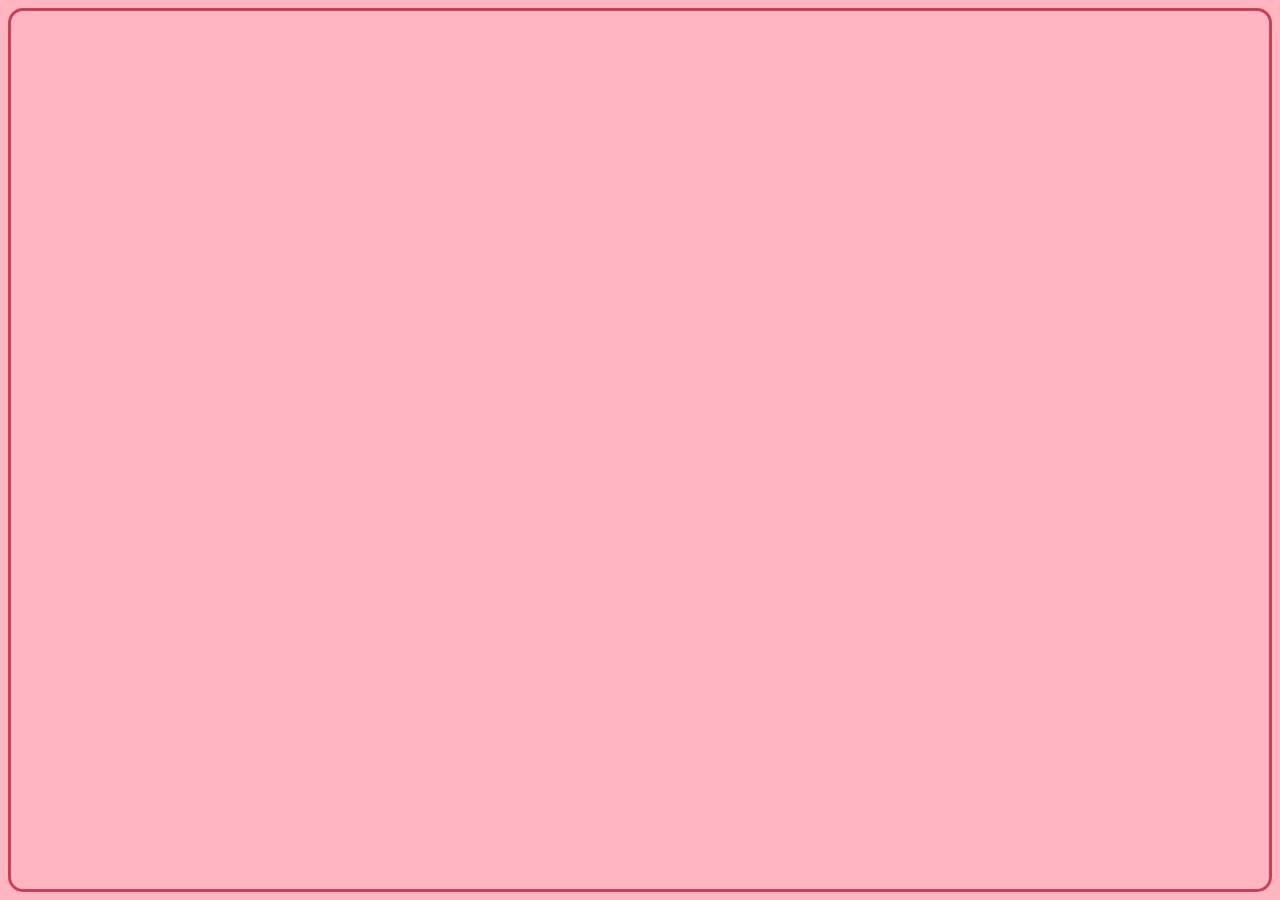
==== index.html @ 98dc2c43 "link to script.js file" ====
<html>
  <!--this sets the viewport and will let the browser know how to manage dimensions and scaling-->
  <head>
    <meta name="viewport" content="width=device-width, initial-scale=1.0, maximum-scale=1, user-scalable=no">
    <meta http-equiv="X-UA-Compatible" content="IE=edge, chrome=1">
    <meta name="HandheldFriendly" content="true">
    <link rel="stylesheet" href="style.css">
    <script src="script.js">
  </head>
  <!-- User Story #1: My tribute page should have an element with a corresponding id="main", which contains all other elements. -->
  <main id="main">
    <!--User Story #2: element with a corresponding id="title", which contains a string (i.e. text) that describes the subject of the tribute page (e.g. "Dr. Norman Borlaug").-->
    <h1 id="title">Joyce Wandrey: A Tribute</h1>
      <!--User Story #3: div element with a corresponding id="img-div".-->
    <!--<p id="note1">change color scheme. perhaps one color for header (title), a body border, and then separate one for the body</p>-->

    <div id="left-rose">
      <img id="rose-image-1" src="https://previews.dropbox.com/p/thumb/[base64]/p.png">
    </div>

    <div id="img-div">
        <!--User Story #4: Within the img-div element, img element with a corresponding id="image".-->

       <!-- <div style="font-size: 10px;">insert roses on either side of joyce. use grid to make rose cell one, img cell two, and rose cell three?</div> -->

        <img id="image" src="https://previews.dropbox.com/p/thumb/[base64]/p.jpeg" href="" alt="">
        <!--User Story #5: Within the img-div element, element with a corresponding id="img-caption" that contains textual content describing the image shown in img-div.-->
        <p id="img-caption">Joyce brightens the room with her beautiful smile<p>
      </div>

    <div id="right-rose">
      <img id="rose-image-2" src="https://previews.dropbox.com/p/thumb/[base64]/p.png">
    </div>
    <!--User Story #6: element with a corresponding id="tribute-info", which contains textual content describing the
subject of the tribute page.-->
   <section id="tribute-info">
    <h2 id="tribute-title">Her Family's Fondest Memories</h2>

     <div class="slideshow-container">
       <div class="mySlides">
         <q>I remember how dry her feet would get and she would always coerce one of us kids into massaging lotion into her feet. Whenever we asked what we would get in return she always said 'my undying love and affection'.</q>
         <p class="author">- Clare</p>
       </div>

       <div class="mySlides">
         <q>I fondly remember Mom going out of her way to celebrate us on our birthdays. I remember going to Boy Scout summer camp when I was about to turn 12. I was going to be away from home on my birthday, so without telling me, Mom asked one of my buddies to make sure that my troop celebrated me on my birthday. I was pleasantly surprised when the whole troop sang Happy Birthday to me. It was so typical of Mom to go out of her way to make sure that each of us was celebrated on our birthdays. She would always ask us what we wanted for breakfast and for dinner. She go out of her way to make the day as special as possible. The morning of my 9th birthday, she woke up early to take me to the beach to see the sun rise, just because that was something I always wanted to do.</q>
         <p class="author">- Eric</p>
       </div>

       <div class="mySlides">
         <q>My fondest memory of mom is when she would work so hard to make Christmas time, the best time. I loved helping her in the kitchen with the countless cookies and treats she would make for us. She made Christmas such a magical time.</q>
         <p class="author">- Therese</p>
       </div>


         <a class="prev" onclick="plusSlides(-1)">&#10094;</a>
         <a class="next" onclick="plusSlides(1)">&#10095;</a>

     </div>
     <div class="dot-container">
       <span id="dot1" class="dot" onclick="currentSlide(1)"</span>
       <span id="dot2" class="dot" onclick="currentSlide(2)"</span>
       <span id="dot3" class="dot" onclick="currentSlide(3)"</span>
     </div>
    </section>

    <a href="https://nlmsf.org/donate/" target="_blank" id="tribute-link">Donate to the Research of Cure for Leiomyosarcoma</a>




  </main>
</html>
---- style.css ----
body {
  font-size: 1.6rem;
  text-align: center;
  border-style: solid;
  border-radius: 15px;
  border-color: #CB4154;
  background: lightpink;
}

#site {
  /* this will disregard extra padding that doesn't fit the page */
  overflox-y: hidden;
  overflow-y: hidden;
}
#main {
  color: #CB4154;
  background: #FFF;
  border-radius: 15px;
  display: grid;
  grid-template-columns: auto auto auto;
  grid-template-rows: repeat (auto, auto);
  grid-template-areas: 
    'header header header'
    'note note note'
    'leftrose joyce rightrose'
    'tribute-title tribute-title tribute-title'
    'memories memories memories'
    'form form form'
    'footer footer footer'
    ;
  justify-content: space-around;
  justify-items: center;
  }

#title {
  border-style: ;
  background-color: lightpink;
  border-radius: 15px 15px 0 0;
  grid-area: header;
  margin-top: 0;
  width: 100%;
  font-family: Georgia;
  font-style: italic;
  z-index: 1;
}

#note1 {
  grid-area: note;
  font-size: 10px;
}

#left-rose {
  grid-area: leftrose;  
}

#rose-image-1 {
  transform: scaleX(-1);
}

#img-div {
  grid-area: joyce;
  
}

#image {
  border-radius: 5px;
  box-shadow: 1px 1px 10px;
  justify-self: center;
  background: transparent;
}

#right-rose {
  grid-area: rightrose;
}

#rose-image-2 {
  
}

img {
  /*User Story #8: The img element should responsively resize, relative to the width of its parent element, without exceeding its original size.*/
  max-width: 35%;
  display: block;
  height: auto;
  margin: 0 auto;
}

#img-caption {
  font-size: 1rem;
}

#tribute-title {
  grid-area: tribute-title;
}

#tribute-info {
  grid-area: memories;
  font-style: normal;
  font-weight: normal;
}

ul {
  width: 500px;
  text-align: start;
  font-size: 1.2rem;
  
}

li {
  margin: 20px 0 0 20px ;
}

#quoted {
  font-style: italic;
}

#memories-form {
  grid-area: form;
}
#tribute-link {
  font-size: 1rem;
  justify-self: center;
  width: 100%;
  grid-area: footer;
}
#tribute-link:hover {
  background-color: hsl(360, 50%, 75%);
  border-radius: 0 0 15px 15px;
}

/*Slideshow container*/
.slideshow-container {
  position: relative;
  background: #f1f1f1;
}

/*Slides*/
.mySlides {
  display: none;
  padding: 80px;
  text-align: center;
}

/* Next & previous buttons */
.prev, .next {
  cursor: pointer;
  position: absolute;
  top: 50%;
  width: auto;
  margin-top: -30px;
  padding: 16px;
  font-weight: bold;
  font-size: 20px;
  border-radius: 0 3px 3px 0;
  user-select: none;
}

/* Position the "next button" to the right */
.next {
  position: absolute;
  right: 0;
  border-radius: 3px 0 0 3px;
}

/* Position the "prev button" to the left */
.prev {
  position: absolute;
  left: 0;
  border-radius: 3px 0 0 3px;
}

/*On hover, add a background with a little bit of see-through */
.prev:hover, .next:hover {
  background-color: rgba(223, 159, 160, 0.8);
  border-radius: 10%;
  color: white;
}

/* The dot/bullet/indicator container */
.dot-container {
  text-align: center;
  padding: 20px;
  backgound: #ddd;
}

/* The dots/bullets/indicators */
.dot {
  cursor: pointer;
  height: 15px;
  width: 15px;
  left: 45%;
  margin: 0 20px;
  background-color: #bbb;
  border-radius: 50%;
  display: inline-block;
  position: absolute;
  transition: background-color 0.6s ease;
}

/* Add a background color to the active dot/circle */
.active, .dot:hover {
  background-color: #717171;
}

/* Add an italic font style to all quotes */
q {font-style: italic;}

/* Add a blue color to the author */
.author {
  color: cornflowerblue;
}

/*Responsive Web Design*/
@media screen and (max-width: 768px) {
  #main {width:100%}
  img {}
}
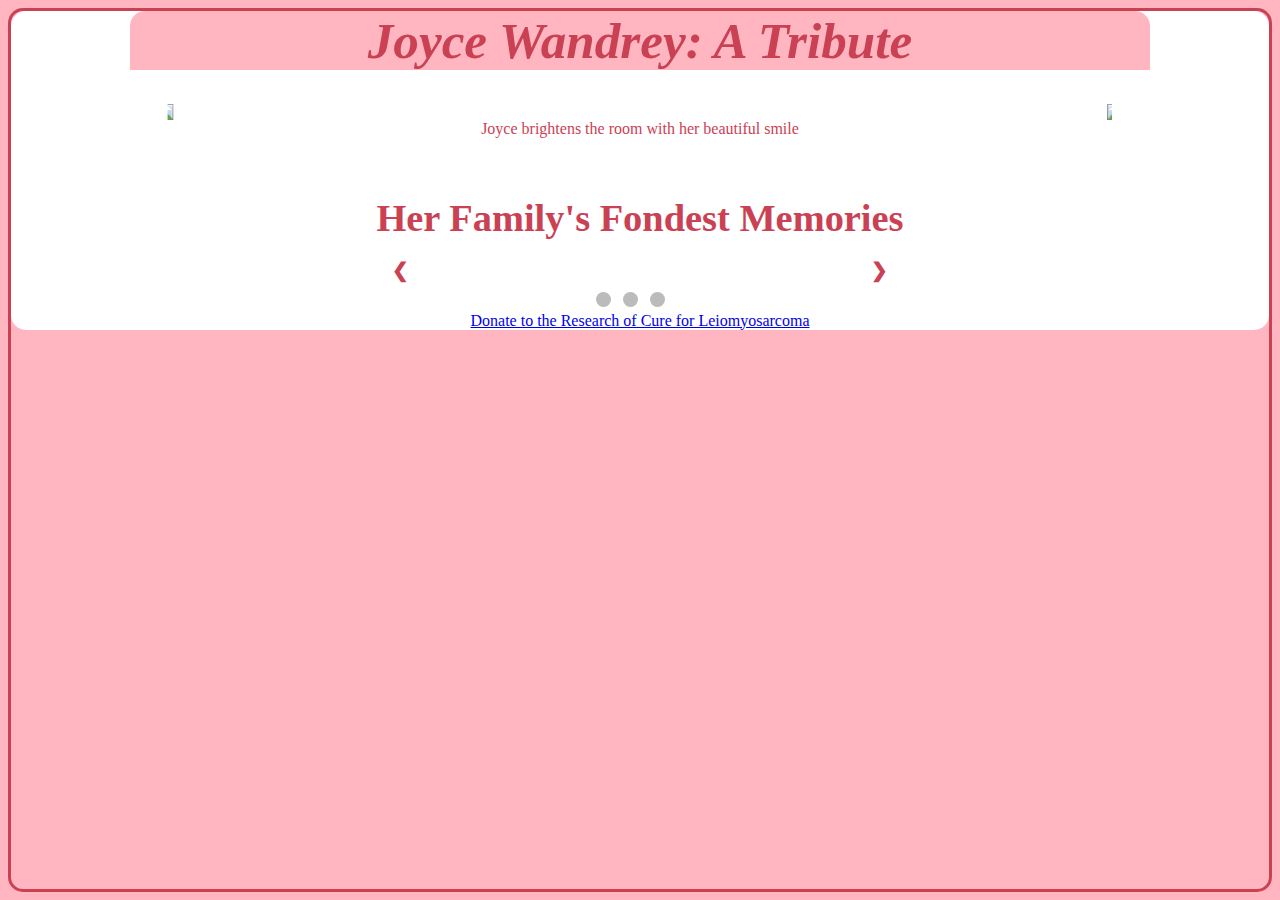
==== commit 17ad3718: "Revert "link to script.js file"" ====
--- a/index.html
+++ b/index.html
@@ -5,7 +5,6 @@
     <meta http-equiv="X-UA-Compatible" content="IE=edge, chrome=1">
     <meta name="HandheldFriendly" content="true">
     <link rel="stylesheet" href="style.css">
-    <script src="script.js">
   </head>
   <!-- User Story #1: My tribute page should have an element with a corresponding id="main", which contains all other elements. -->
   <main id="main">
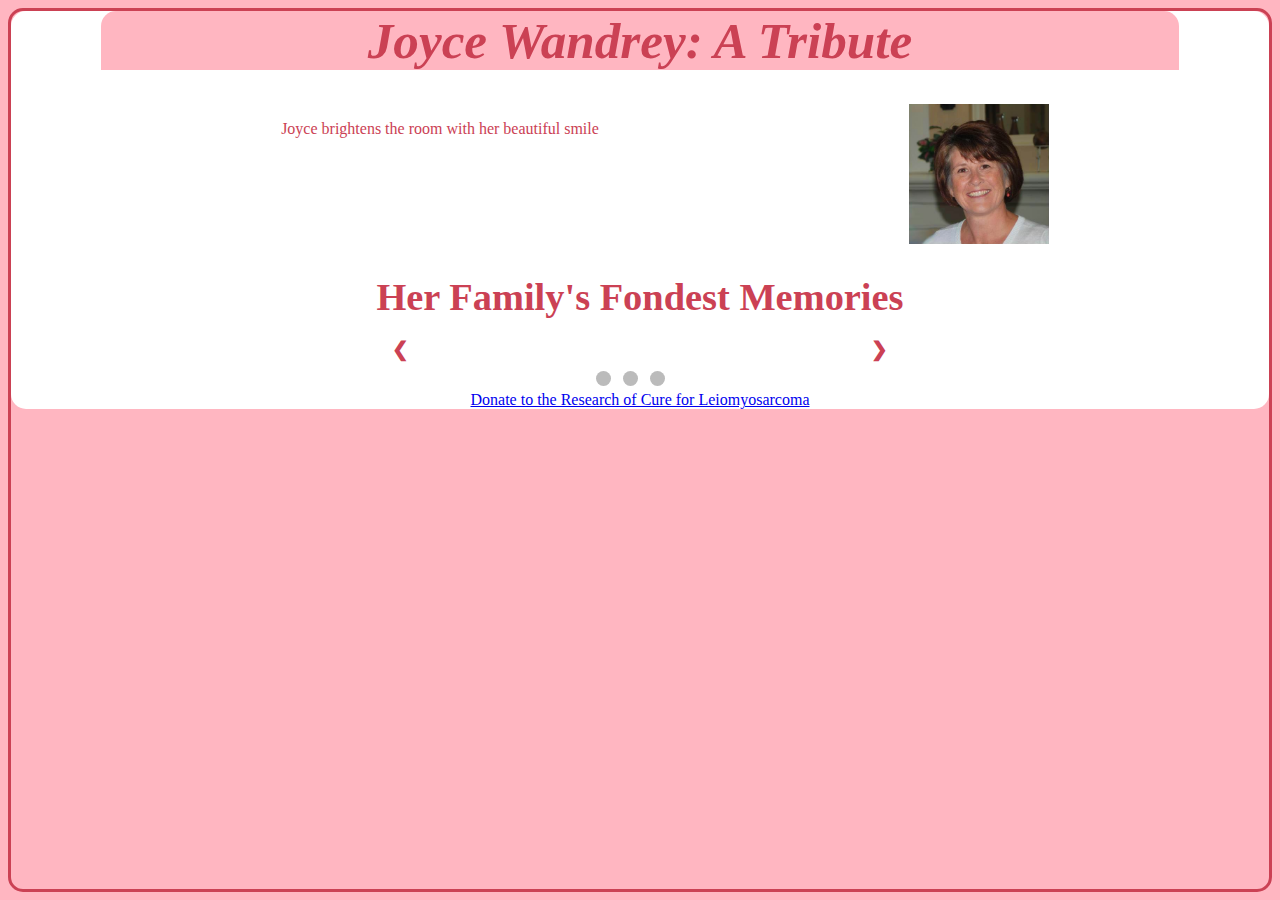
==== commit abaf9894: "Update images" ====
--- a/index.html
+++ b/index.html
@@ -14,7 +14,7 @@
     <!--<p id="note1">change color scheme. perhaps one color for header (title), a body border, and then separate one for the body</p>-->
 
     <div id="left-rose">
-      <img id="rose-image-1" src="https://previews.dropbox.com/p/thumb/[base64]/p.png">
+      <img id="rose-image-1" src=""images/joyce.jpg"">
     </div>
 
     <div id="img-div">
@@ -28,7 +28,7 @@
       </div>
 
     <div id="right-rose">
-      <img id="rose-image-2" src="https://previews.dropbox.com/p/thumb/[base64]/p.png">
+      <img id="rose-image-2" src="images/joyce.jpg">
     </div>
     <!--User Story #6: element with a corresponding id="tribute-info", which contains textual content describing the
 subject of the tribute page.-->
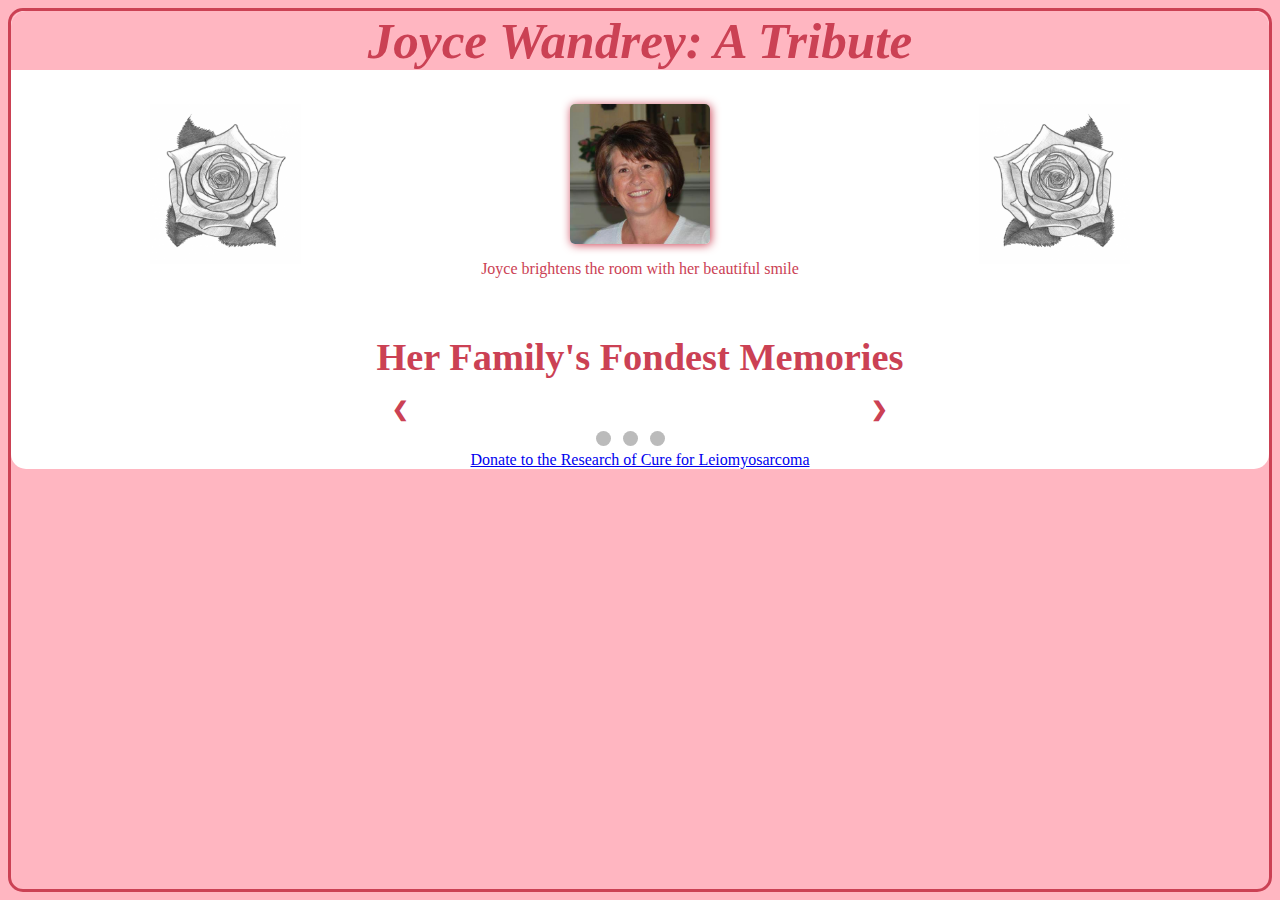
==== commit acdf8c9e: "Link to javascript file" ====
--- a/index.html
+++ b/index.html
@@ -5,6 +5,7 @@
     <meta http-equiv="X-UA-Compatible" content="IE=edge, chrome=1">
     <meta name="HandheldFriendly" content="true">
     <link rel="stylesheet" href="style.css">
+    <script type="text/javascript" src="script.js"></script>
   </head>
   <!-- User Story #1: My tribute page should have an element with a corresponding id="main", which contains all other elements. -->
   <main id="main">
@@ -14,7 +15,7 @@
     <!--<p id="note1">change color scheme. perhaps one color for header (title), a body border, and then separate one for the body</p>-->
 
     <div id="left-rose">
-      <img id="rose-image-1" src=""images/joyce.jpg"">
+      <img id="rose-image-1" src="images/rose-pencil-sketch.jpg">
     </div>
 
     <div id="img-div">
@@ -22,13 +23,13 @@
 
        <!-- <div style="font-size: 10px;">insert roses on either side of joyce. use grid to make rose cell one, img cell two, and rose cell three?</div> -->
 
-        <img id="image" src="https://previews.dropbox.com/p/thumb/[base64]/p.jpeg" href="" alt="">
+        <img id="image" src="images/joyce.jpg" href="" alt="">
         <!--User Story #5: Within the img-div element, element with a corresponding id="img-caption" that contains textual content describing the image shown in img-div.-->
         <p id="img-caption">Joyce brightens the room with her beautiful smile<p>
       </div>
 
     <div id="right-rose">
-      <img id="rose-image-2" src="images/joyce.jpg">
+      <img id="rose-image-2" src="images/rose-pencil-sketch.jpg">
     </div>
     <!--User Story #6: element with a corresponding id="tribute-info", which contains textual content describing the
 subject of the tribute page.-->
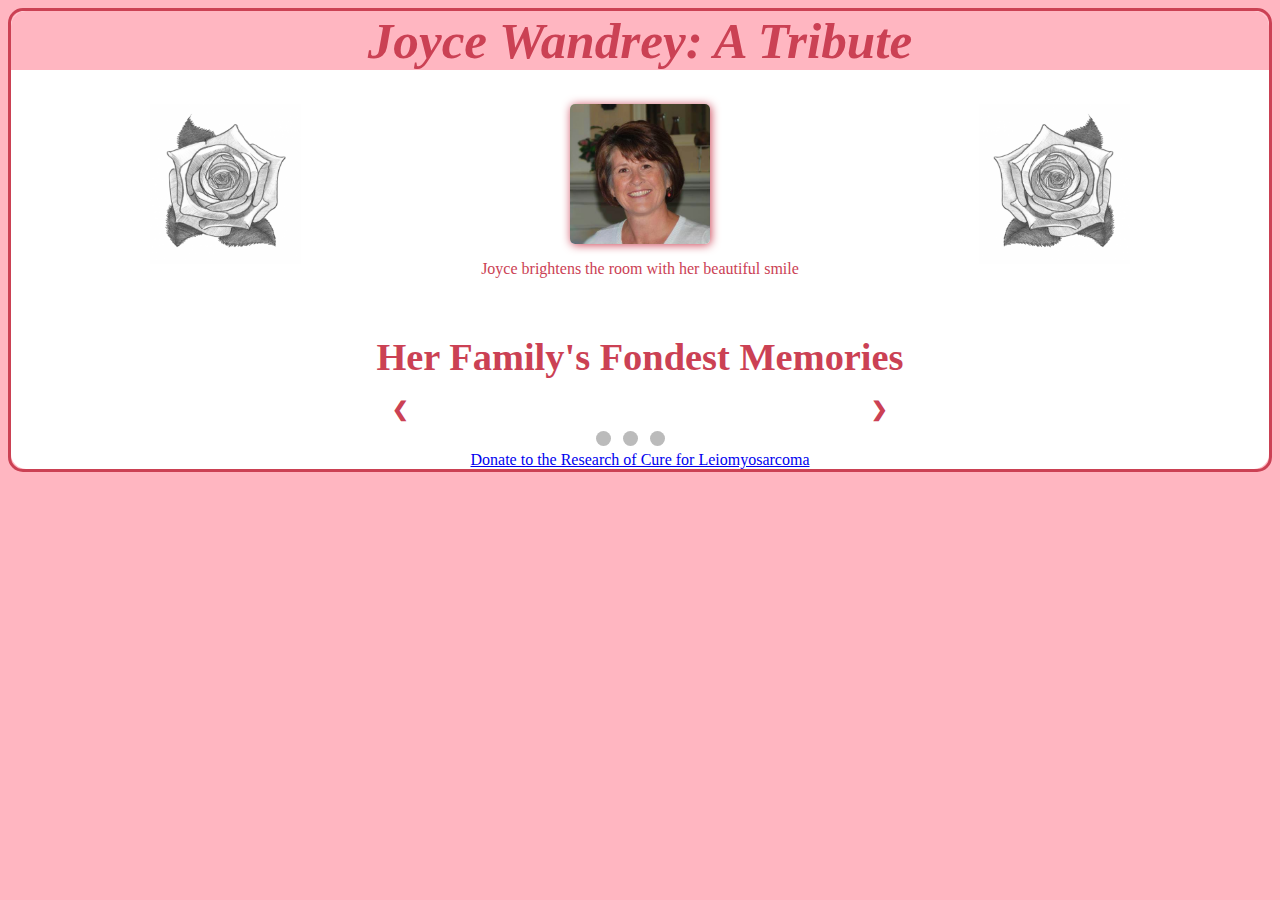
==== commit ed888448: "Added DOCTYPE to index and "return" to functions on script" ====
--- a/index.html
+++ b/index.html
@@ -1,3 +1,4 @@
+<!DOCTYPE html>
 <html>
   <!--this sets the viewport and will let the browser know how to manage dimensions and scaling-->
   <head>
@@ -52,6 +53,61 @@
          <p class="author">- Therese</p>
        </div>
 
+       <div class = "mySlides">
+         <q>I loved how Mom was so kind and selfless. She always put us before herself, and sacrificed a ton. She supported me a ton, even when she was sick and helped me become the man I am today.</q>
+         <p class="author">- John</p>
+       </div>
+
+       <div class = "mySlides">
+         <q>Birthdays. Mom always made sure they were special no matter if it was a big party celebration or a family celebration. Special breakfast, no chores that day, special dinner followed by dessert (honoring haha) and gifts. Sweet good memories.</q>
+         <p class = "author">- Mara</p>
+       </div>
+
+       <div class = "mySlides">
+         <q>Mom always had an listening ear it's listening ear whether it's for her kids, comma her family, or even friends shw hadn't seen in years would call her for her insight. She was patient but firm/strict. I loved how her getting a drive through Diet coke/coke zero was her treat that she enjoyed doing for herself.</q>
+         <p class = "author">- Mara</p>
+       </div>
+
+       <div class = "mySlides">
+         <q>I never heard her complain about all of us kids or the struggles that went with running such a large household. She and dad set such a great example of love and marriage. <br><br>I miss her 😔 I really wish she could have met her grandbabies. She would have been such an amazing grandma.</q>
+         <p class = "author">- Mara</p>
+       </div>
+
+       <div class = "mySlides">
+         <q>I have two fond memories…one with kids, one with me:
+            <br><br>
+            Mom holding anyone of you on her lap and singing:
+            <br><br>
+            Little Bunny Foo Foo
+            Hopping through the forest,
+            Scooping up the field mice
+            And bopping them on the head.
+            And down, down, down came the Good Fairy, and said:
+            “Little Bunny Foo Foo
+            I don’t want to see you
+            Scooping up the field mice
+            And bopping them on the head.
+            I’m going to give you three chances,
+            And if you don’t behave,
+            And then, I’m going to turn you into a…GOOOOOON!”</q>
+         <p class = "author">- Dad</p>
+       </div>
+
+       <div class = "mySlides">
+         <q>I have two fond memories…one with kids, one with me:
+           <br><br>
+           Mom and I, in the airport, late at night, waiting for a red eye to Hawaii.  I think it was 2012? …and she says to me:  knock knock, I say who’s there, and she says Supersonic Cow…and I say, super sonic cow who?   And she turns her head from left to right real fast…with no sound and then a couple of seconds later she says “Moooooo
+           <br><br>I loved how fiercely she loved you all, God and me.
+           <br><br>She loved to cook and school you!
+         </q>
+         <p class = "author">- Dad</p>
+       </div>
+
+       <!--<div class = "mySlides">
+         <q></q>
+         <p></p>
+       </div>-->
+
 
          <a class="prev" onclick="plusSlides(-1)">&#10094;</a>
          <a class="next" onclick="plusSlides(1)">&#10095;</a>
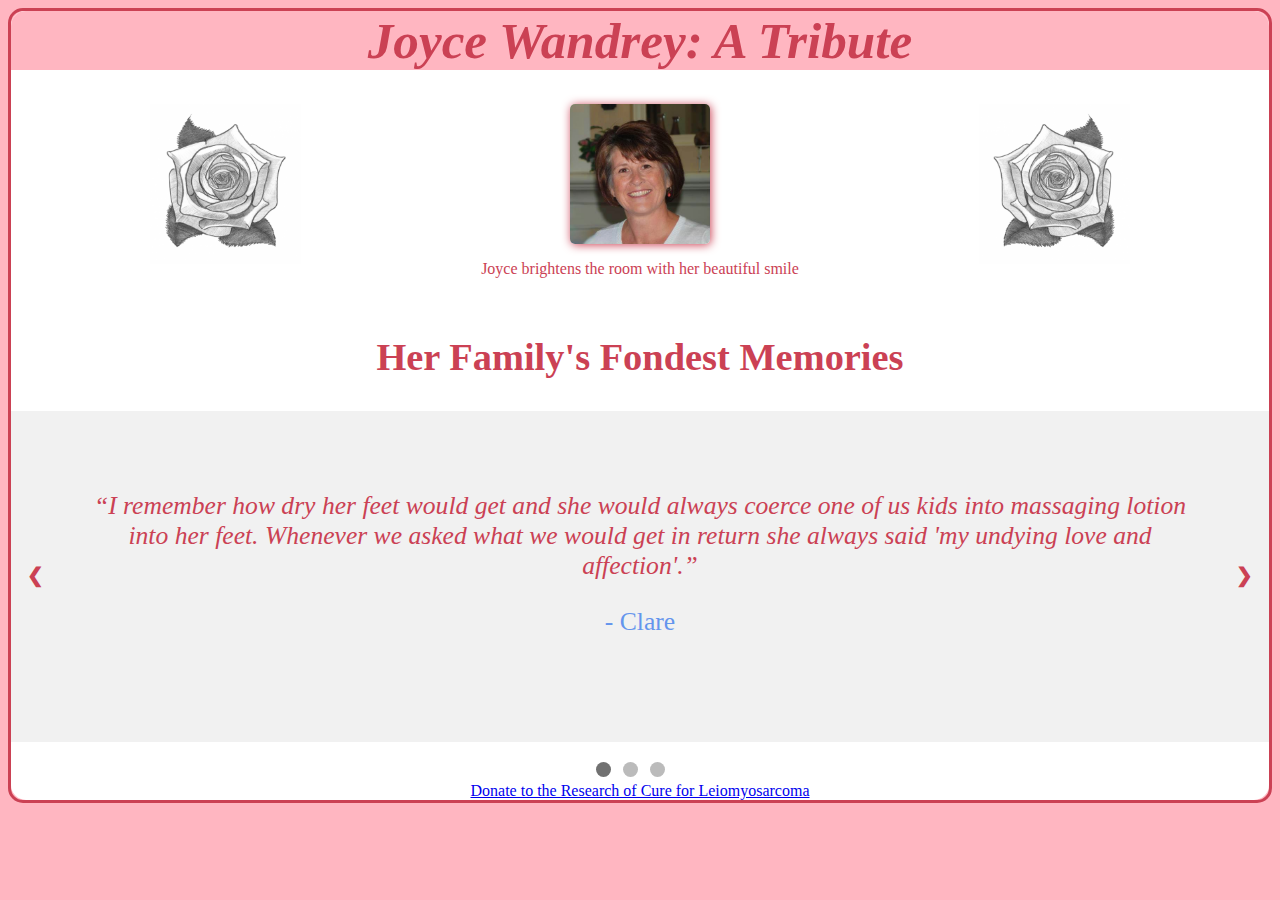
==== commit 3ac822cc: "adding async and defer to script link" ====
--- a/index.html
+++ b/index.html
@@ -6,7 +6,7 @@
     <meta http-equiv="X-UA-Compatible" content="IE=edge, chrome=1">
     <meta name="HandheldFriendly" content="true">
     <link rel="stylesheet" href="style.css">
-    <script type="text/javascript" src="script.js"></script>
+    <script type="text/javascript" src="script.js" async defer></script>
   </head>
   <!-- User Story #1: My tribute page should have an element with a corresponding id="main", which contains all other elements. -->
   <main id="main">
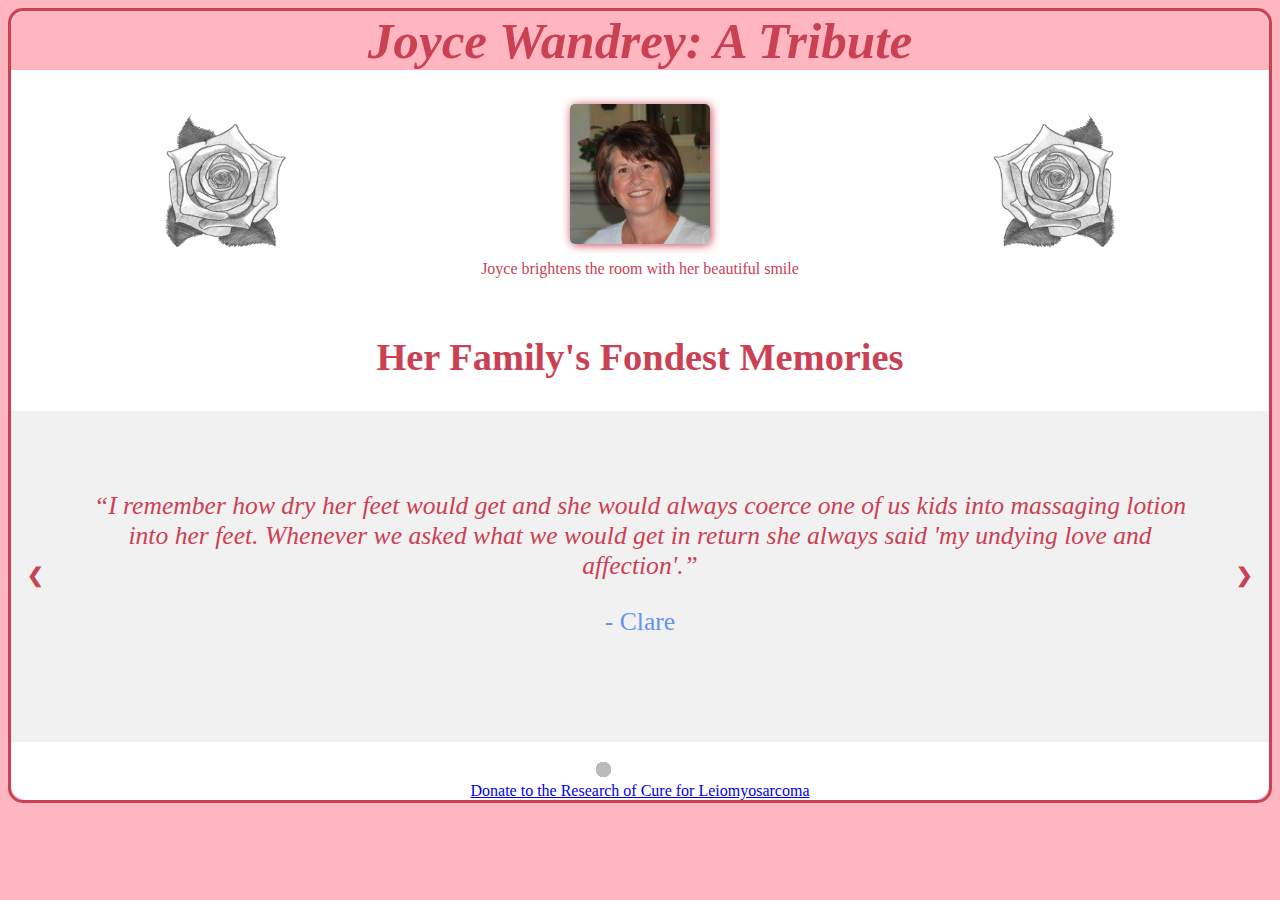
==== commit efb788a1: "fix bug warnings and add remaining dots" ====
--- a/index.html
+++ b/index.html
@@ -7,8 +7,9 @@
     <meta name="HandheldFriendly" content="true">
     <link rel="stylesheet" href="style.css">
     <script type="text/javascript" src="script.js" async defer></script>
-  </head>
-  <!-- User Story #1: My tribute page should have an element with a corresponding id="main", which contains all other elements. -->
+    </head>
+  <body>
+    <!-- User Story #1: My tribute page should have an element with a corresponding id="main", which contains all other elements. -->
   <main id="main">
     <!--User Story #2: element with a corresponding id="title", which contains a string (i.e. text) that describes the subject of the tribute page (e.g. "Dr. Norman Borlaug").-->
     <h1 id="title">Joyce Wandrey: A Tribute</h1>
@@ -114,9 +115,16 @@
 
      </div>
      <div class="dot-container">
-       <span id="dot1" class="dot" onclick="currentSlide(1)"</span>
-       <span id="dot2" class="dot" onclick="currentSlide(2)"</span>
-       <span id="dot3" class="dot" onclick="currentSlide(3)"</span>
+         <span id="dot1" class="dot" onclick="currentSlide(1)"></span>
+         <span id="dot2" class="dot" onclick="currentSlide(2)"></span>
+         <span id="dot3" class="dot" onclick="currentSlide(3)"></span>
+         <span id="dot4" class="dot" onclick="currentSlide(4)"></span>
+         <span id="dot5" class="dot" onclick="currentSlide(5)"></span>
+         <span id="dot6" class="dot" onclick="currentSlide(6)"></span>
+         <span id="dot7" class="dot" onclick="currentSlide(7)"></span>
+         <span id="dot8" class="dot" onclick="currentSlide(8)"></span>
+         <span id="dot9" class="dot" onclick="currentSlide(9)"></span>
+
      </div>
     </section>
 
@@ -126,4 +134,5 @@
 
 
   </main>
+ </body>
 </html>
